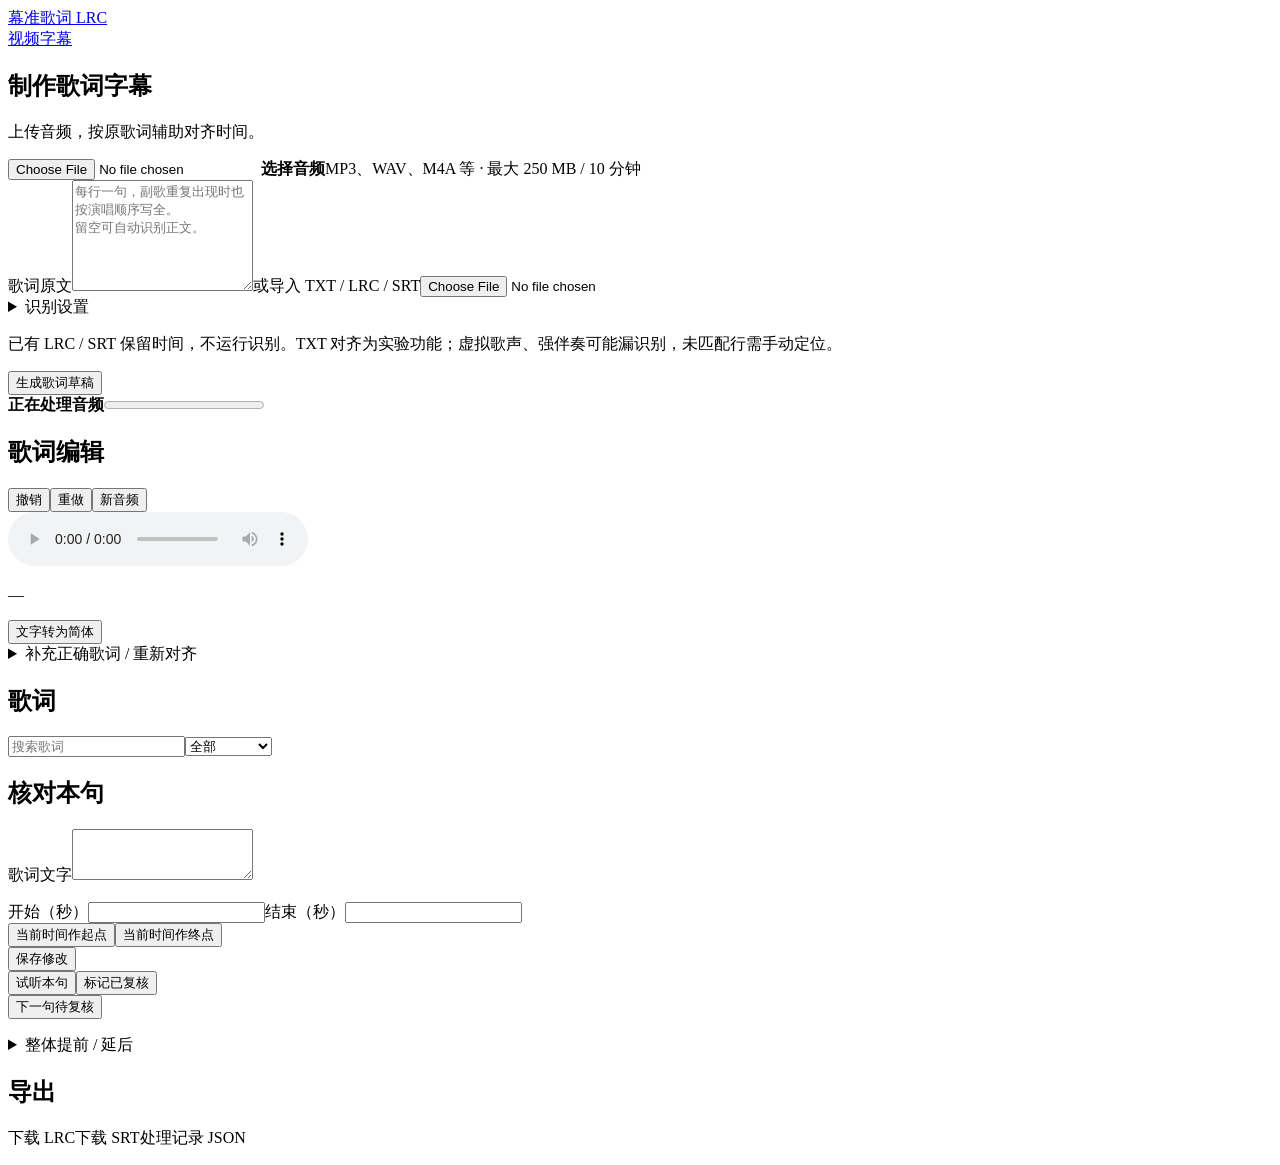
==== src/muzhun/web/lyrics.html @ 212466fd "Add files via upload" ====
<!doctype html>
<html lang="zh-CN">
<head><meta charset="utf-8"><meta name="viewport" content="width=device-width,initial-scale=1"><title>幕准 · 歌词 LRC</title><link rel="stylesheet" href="/static/style.css"><link rel="stylesheet" href="/static/lyrics.css"></head>
<body>
<header class="topbar"><a class="brand" href="/">幕准<span>歌词 LRC</span></a><nav class="nav-actions"><a class="text-button" href="/">视频字幕</a></nav></header>
<main class="lyrics-main">
  <section id="lyrics-welcome" class="welcome"><div class="welcome-heading"><h1>制作歌词字幕</h1><p>上传音频，按原歌词辅助对齐时间。</p></div>
    <div class="upload-card"><form id="lyrics-form">
      <label class="dropzone"><input id="audio-input" name="audio" type="file" accept=".mp3,.wav,.m4a,.flac,.ogg,.opus,.aac,.mp4,.webm" required><strong id="audio-label">选择音频</strong><span>MP3、WAV、M4A 等 · 最大 250 MB / 10 分钟</span></label>
      <div class="lyrics-input"><label for="lyrics-text">歌词原文</label><textarea id="lyrics-text" name="lyrics" rows="7" placeholder="每行一句，副歌重复出现时也按演唱顺序写全。&#10;留空可自动识别正文。"></textarea><label class="file-text">或导入 TXT / LRC / SRT<input id="lyrics-file" type="file" accept=".txt,.lrc,.srt"></label></div>
      <details class="advanced"><summary>识别设置</summary><div class="form-row advanced-body"><label>语言<select name="language"><option value="auto">自动判断</option><option value="zh">中文</option><option value="en">英文</option><option value="ja">日文</option><option value="ko">韩文</option></select></label><label>模型<select name="model"><option value="small">Small</option><option value="base">Base · 较快</option><option value="medium">Medium</option><option value="large-v3-turbo">Large v3 Turbo</option></select></label><label>自动转录字形<select name="script"><option value="auto">中文用简体</option><option value="original">保留识别字形</option><option value="simplified">转为简体</option></select></label></div></details>
      <p class="small-note">已有 LRC / SRT 保留时间，不运行识别。TXT 对齐为实验功能；虚拟歌声、强伴奏可能漏识别，未匹配行需手动定位。</p><button id="lyrics-start" class="primary full" type="submit">生成歌词草稿</button>
    </form></div>
  </section>
  <section id="lyrics-progress" class="progress-panel hidden" aria-live="polite"><strong>正在处理音频</strong><progress id="lyrics-meter" max="1" value="0"></progress><p id="lyrics-message"></p></section>
  <section id="lyrics-workspace" class="hidden">
    <div class="workspace-heading"><h1 id="lyrics-title">歌词编辑</h1><div class="workspace-actions"><button id="lyrics-undo" class="secondary">撤销</button><button id="lyrics-redo" class="secondary">重做</button><button id="lyrics-new" class="secondary">新音频</button></div></div>
    <div class="audio-card"><audio id="audio-player" controls preload="metadata"></audio><p id="live-lyric" aria-live="off">—</p></div>
    <div class="lyrics-tools"><p id="lyrics-source" class="small-note"></p><button id="lyrics-simplify" class="text-button">文字转为简体</button></div>
    <details class="lyrics-realign"><summary>补充正确歌词 / 重新对齐</summary><label for="lyrics-realign-text">完整歌词</label><textarea id="lyrics-realign-text" rows="6" placeholder="每行一句，重复段落也按演唱顺序写全。"></textarea><label class="file-text">或导入 TXT / LRC / SRT<input id="lyrics-realign-file" type="file" accept=".txt,.lrc,.srt"></label><p id="lyrics-realign-note" class="small-note"></p><button id="lyrics-realign-apply" class="secondary">按新歌词重新对齐</button></details>
    <div class="lyrics-editor-grid">
      <div class="cue-card"><div class="card-heading"><h2>歌词</h2><span id="lyrics-summary" class="badge"></span></div><div class="cue-search"><input id="lyrics-search" type="search" placeholder="搜索歌词" aria-label="搜索歌词"><select id="lyrics-filter" aria-label="筛选歌词"><option value="all">全部</option><option value="untimed">未定位</option><option value="unreviewed">未复核</option><option value="issues">对齐待检查</option></select></div><div id="lyrics-list" class="cue-list lyrics-list"></div></div>
      <aside class="inspector"><div class="inspector-section"><div class="card-heading"><h2>核对本句</h2><span id="lyric-number" class="badge"></span></div><label for="lyric-edit">歌词文字</label><textarea id="lyric-edit" rows="3"></textarea><p id="lyric-original" class="small-note"></p><p id="lyric-anchor" class="small-note"></p><div class="time-inputs"><label>开始（秒）<input id="lyric-start" type="number" step="0.001" min="0"></label><label>结束（秒）<input id="lyric-end" type="number" step="0.001" min="0"></label></div><div class="timing-actions"><button id="lyric-set-start" class="text-button">当前时间作起点</button><button id="lyric-set-end" class="text-button">当前时间作终点</button></div><button id="lyric-save" class="secondary full">保存修改</button><div class="review-actions"><button id="lyric-listen" class="secondary">试听本句</button><button id="lyric-review" class="secondary">标记已复核</button></div><button id="lyric-next" class="text-button">下一句待复核</button><p id="lyric-issues" class="small-note"></p></div>
        <details class="inspector-section"><summary>整体提前 / 延后</summary><label>偏移（秒，正数延后）<input id="lyrics-offset" type="number" step="0.1" min="-60" max="60" value="0"></label><button id="lyrics-shift" class="secondary full">应用偏移</button></details>
        <div class="inspector-section export-section"><h2>导出</h2><a id="lyrics-lrc" class="primary full" download>下载 LRC</a><a id="lyrics-srt" class="secondary full" download>下载 SRT</a><a id="lyrics-report" class="small-link" download>处理记录 JSON</a><p id="lyrics-export-note" class="small-note"></p></div>
      </aside>
    </div>
  </section>
  <p id="lyrics-error" role="alert" class="notice hidden"></p>
</main><script src="/static/lyrics.js"></script></body></html>
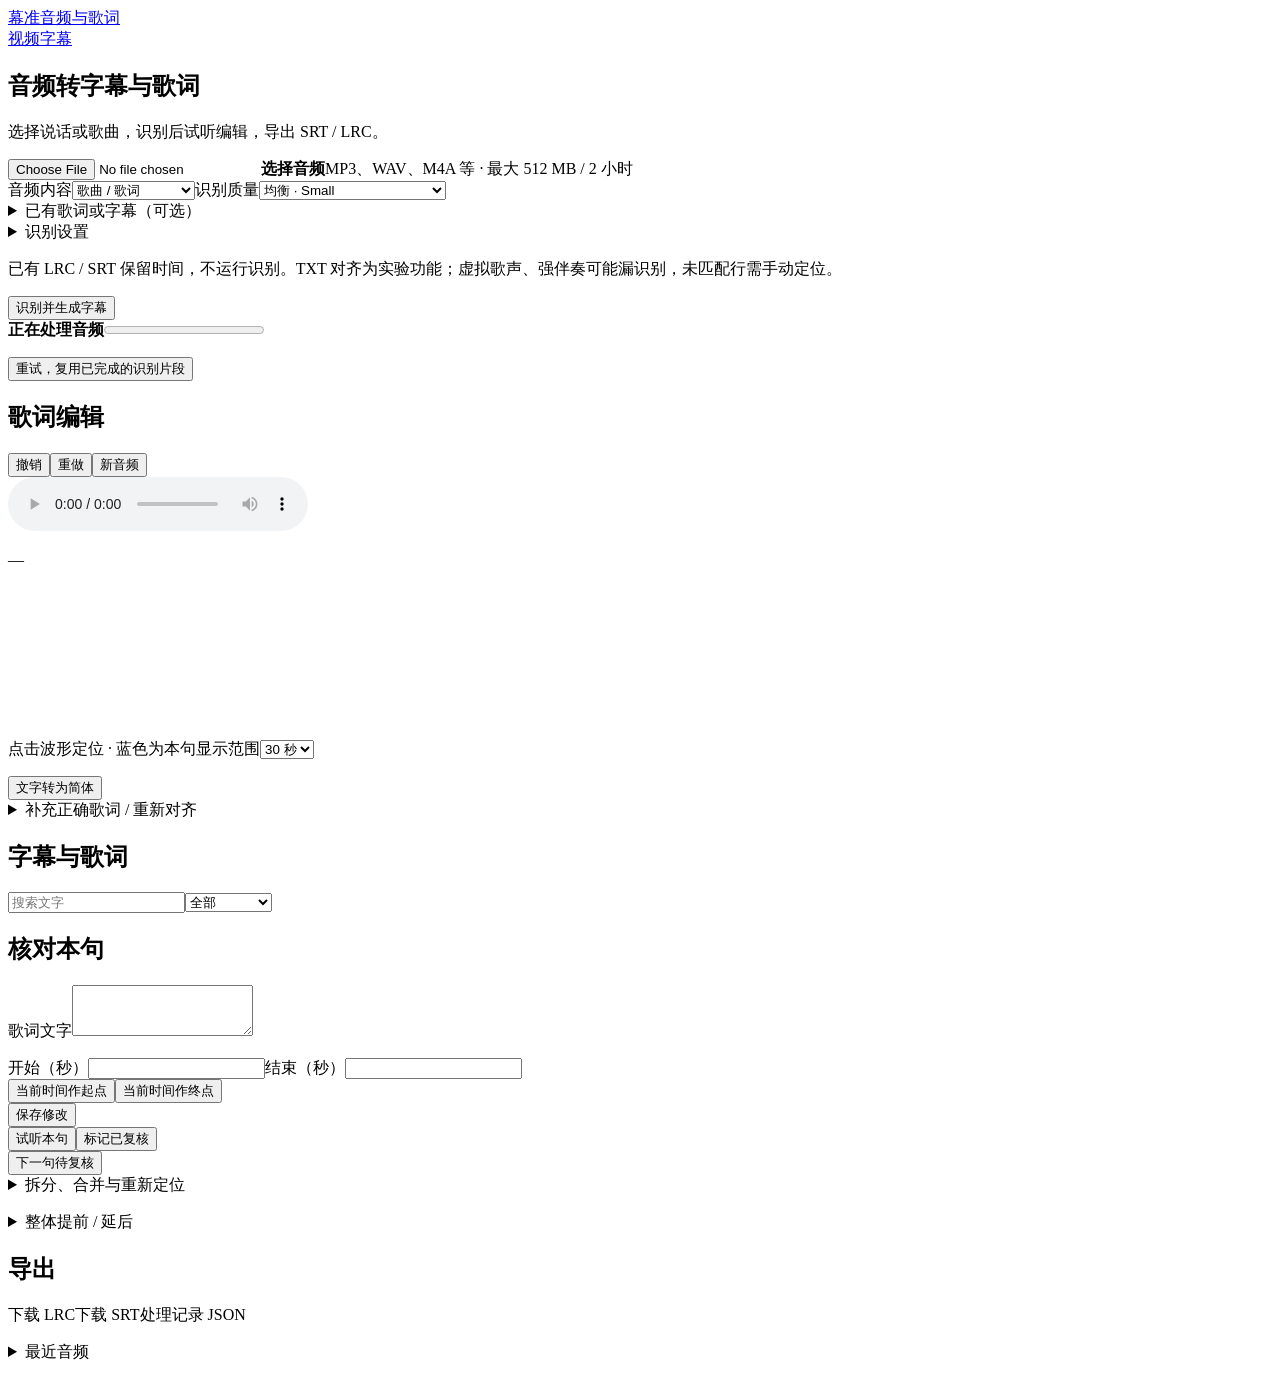
==== commit 76a2f68d: "Prepare Muzhun 1.0: long media, resumable ASR, lyric editing and unified skill setup" ====
--- a/src/muzhun/web/lyrics.html
+++ b/src/muzhun/web/lyrics.html
@@ -1,30 +1,32 @@
-<!doctype html>
-<html lang="zh-CN">
-<head><meta charset="utf-8"><meta name="viewport" content="width=device-width,initial-scale=1"><title>幕准 · 歌词 LRC</title><link rel="stylesheet" href="/static/style.css"><link rel="stylesheet" href="/static/lyrics.css"></head>
-<body>
-<header class="topbar"><a class="brand" href="/">幕准<span>歌词 LRC</span></a><nav class="nav-actions"><a class="text-button" href="/">视频字幕</a></nav></header>
-<main class="lyrics-main">
-  <section id="lyrics-welcome" class="welcome"><div class="welcome-heading"><h1>制作歌词字幕</h1><p>上传音频，按原歌词辅助对齐时间。</p></div>
-    <div class="upload-card"><form id="lyrics-form">
-      <label class="dropzone"><input id="audio-input" name="audio" type="file" accept=".mp3,.wav,.m4a,.flac,.ogg,.opus,.aac,.mp4,.webm" required><strong id="audio-label">选择音频</strong><span>MP3、WAV、M4A 等 · 最大 250 MB / 10 分钟</span></label>
-      <div class="lyrics-input"><label for="lyrics-text">歌词原文</label><textarea id="lyrics-text" name="lyrics" rows="7" placeholder="每行一句，副歌重复出现时也按演唱顺序写全。&#10;留空可自动识别正文。"></textarea><label class="file-text">或导入 TXT / LRC / SRT<input id="lyrics-file" type="file" accept=".txt,.lrc,.srt"></label></div>
-      <details class="advanced"><summary>识别设置</summary><div class="form-row advanced-body"><label>语言<select name="language"><option value="auto">自动判断</option><option value="zh">中文</option><option value="en">英文</option><option value="ja">日文</option><option value="ko">韩文</option></select></label><label>模型<select name="model"><option value="small">Small</option><option value="base">Base · 较快</option><option value="medium">Medium</option><option value="large-v3-turbo">Large v3 Turbo</option></select></label><label>自动转录字形<select name="script"><option value="auto">中文用简体</option><option value="original">保留识别字形</option><option value="simplified">转为简体</option></select></label></div></details>
-      <p class="small-note">已有 LRC / SRT 保留时间，不运行识别。TXT 对齐为实验功能；虚拟歌声、强伴奏可能漏识别，未匹配行需手动定位。</p><button id="lyrics-start" class="primary full" type="submit">生成歌词草稿</button>
-    </form></div>
-  </section>
-  <section id="lyrics-progress" class="progress-panel hidden" aria-live="polite"><strong>正在处理音频</strong><progress id="lyrics-meter" max="1" value="0"></progress><p id="lyrics-message"></p></section>
-  <section id="lyrics-workspace" class="hidden">
-    <div class="workspace-heading"><h1 id="lyrics-title">歌词编辑</h1><div class="workspace-actions"><button id="lyrics-undo" class="secondary">撤销</button><button id="lyrics-redo" class="secondary">重做</button><button id="lyrics-new" class="secondary">新音频</button></div></div>
-    <div class="audio-card"><audio id="audio-player" controls preload="metadata"></audio><p id="live-lyric" aria-live="off">—</p></div>
-    <div class="lyrics-tools"><p id="lyrics-source" class="small-note"></p><button id="lyrics-simplify" class="text-button">文字转为简体</button></div>
-    <details class="lyrics-realign"><summary>补充正确歌词 / 重新对齐</summary><label for="lyrics-realign-text">完整歌词</label><textarea id="lyrics-realign-text" rows="6" placeholder="每行一句，重复段落也按演唱顺序写全。"></textarea><label class="file-text">或导入 TXT / LRC / SRT<input id="lyrics-realign-file" type="file" accept=".txt,.lrc,.srt"></label><p id="lyrics-realign-note" class="small-note"></p><button id="lyrics-realign-apply" class="secondary">按新歌词重新对齐</button></details>
-    <div class="lyrics-editor-grid">
-      <div class="cue-card"><div class="card-heading"><h2>歌词</h2><span id="lyrics-summary" class="badge"></span></div><div class="cue-search"><input id="lyrics-search" type="search" placeholder="搜索歌词" aria-label="搜索歌词"><select id="lyrics-filter" aria-label="筛选歌词"><option value="all">全部</option><option value="untimed">未定位</option><option value="unreviewed">未复核</option><option value="issues">对齐待检查</option></select></div><div id="lyrics-list" class="cue-list lyrics-list"></div></div>
-      <aside class="inspector"><div class="inspector-section"><div class="card-heading"><h2>核对本句</h2><span id="lyric-number" class="badge"></span></div><label for="lyric-edit">歌词文字</label><textarea id="lyric-edit" rows="3"></textarea><p id="lyric-original" class="small-note"></p><p id="lyric-anchor" class="small-note"></p><div class="time-inputs"><label>开始（秒）<input id="lyric-start" type="number" step="0.001" min="0"></label><label>结束（秒）<input id="lyric-end" type="number" step="0.001" min="0"></label></div><div class="timing-actions"><button id="lyric-set-start" class="text-button">当前时间作起点</button><button id="lyric-set-end" class="text-button">当前时间作终点</button></div><button id="lyric-save" class="secondary full">保存修改</button><div class="review-actions"><button id="lyric-listen" class="secondary">试听本句</button><button id="lyric-review" class="secondary">标记已复核</button></div><button id="lyric-next" class="text-button">下一句待复核</button><p id="lyric-issues" class="small-note"></p></div>
-        <details class="inspector-section"><summary>整体提前 / 延后</summary><label>偏移（秒，正数延后）<input id="lyrics-offset" type="number" step="0.1" min="-60" max="60" value="0"></label><button id="lyrics-shift" class="secondary full">应用偏移</button></details>
-        <div class="inspector-section export-section"><h2>导出</h2><a id="lyrics-lrc" class="primary full" download>下载 LRC</a><a id="lyrics-srt" class="secondary full" download>下载 SRT</a><a id="lyrics-report" class="small-link" download>处理记录 JSON</a><p id="lyrics-export-note" class="small-note"></p></div>
-      </aside>
-    </div>
-  </section>
-  <p id="lyrics-error" role="alert" class="notice hidden"></p>
-</main><script src="/static/lyrics.js"></script></body></html>
+<!doctype html>
+<html lang="zh-CN">
+<head><meta charset="utf-8"><meta name="viewport" content="width=device-width,initial-scale=1"><title>幕准 · 音频与歌词</title><link rel="stylesheet" href="/static/style.css"><link rel="stylesheet" href="/static/lyrics.css"></head>
+<body>
+<header class="topbar"><a class="brand" href="/">幕准<span>音频与歌词</span></a><nav class="nav-actions"><a class="text-button" href="/">视频字幕</a></nav></header>
+<main class="lyrics-main">
+  <section id="lyrics-welcome" class="welcome"><div class="welcome-heading"><h1>音频转字幕与歌词</h1><p>选择说话或歌曲，识别后试听编辑，导出 SRT / LRC。</p></div>
+    <div class="upload-card"><form id="lyrics-form">
+      <label class="dropzone"><input id="audio-input" name="audio" type="file" accept=".mp3,.wav,.m4a,.flac,.ogg,.opus,.aac,.mp4,.webm" required><strong id="audio-label">选择音频</strong><span>MP3、WAV、M4A 等 · 最大 512 MB / 2 小时</span></label>
+      <div class="form-row"><label>音频内容<select name="content"><option value="song">歌曲 / 歌词</option><option value="speech">说话 / 课程 / 播客</option></select></label><label>识别质量<select name="model"><option value="small">均衡 · Small</option><option value="large-v3-turbo">精细 · Large v3 Turbo · 较慢</option><option value="base">快速试用 · Base</option><option value="medium">Medium</option></select></label></div>
+      <details class="lyrics-input advanced"><summary>已有歌词或字幕（可选）</summary><label for="lyrics-text">歌词原文</label><textarea id="lyrics-text" name="lyrics" rows="7" placeholder="每行一句，副歌重复出现时也按演唱顺序写全。&#10;留空可自动识别正文。"></textarea><label class="file-text">或导入 TXT / LRC / SRT<input id="lyrics-file" type="file" accept=".txt,.lrc,.srt"></label></details>
+      <details class="advanced"><summary>识别设置</summary><div class="form-row advanced-body"><label>语言<select name="language"><option value="auto">自动判断</option><option value="zh">中文</option><option value="en">英文</option><option value="ja">日文</option><option value="ko">韩文</option></select></label><label>术语 / 人名（每行一个，可选）<textarea name="glossary" rows="2" placeholder="LoRA&#10;PyTorch"></textarea></label><label>自动转录字形<select name="script"><option value="auto">中文用简体</option><option value="original">保留识别字形</option><option value="simplified">转为简体</option></select></label></div></details>
+      <p class="small-note">已有 LRC / SRT 保留时间，不运行识别。TXT 对齐为实验功能；虚拟歌声、强伴奏可能漏识别，未匹配行需手动定位。</p><button id="lyrics-start" class="primary full" type="submit">识别并生成字幕</button>
+    </form></div>
+  </section>
+  <section id="lyrics-progress" class="progress-panel hidden" aria-live="polite"><strong>正在处理音频</strong><progress id="lyrics-meter" max="1" value="0"></progress><p id="lyrics-message"></p><button id="lyrics-retry" class="secondary hidden">重试，复用已完成的识别片段</button></section>
+  <section id="lyrics-workspace" class="hidden">
+    <div class="workspace-heading"><h1 id="lyrics-title">歌词编辑</h1><div class="workspace-actions"><button id="lyrics-undo" class="secondary">撤销</button><button id="lyrics-redo" class="secondary">重做</button><button id="lyrics-new" class="secondary">新音频</button></div></div>
+    <div class="audio-card"><audio id="audio-player" controls preload="metadata"></audio><p id="live-lyric" aria-live="off">—</p><canvas id="waveform" tabindex="0" aria-label="音频波形：点击定位，方向键微调播放时间"></canvas><div class="wave-controls"><span>点击波形定位 · 蓝色为本句</span><label>显示范围<select id="wave-span"><option value="10">10 秒</option><option value="30" selected>30 秒</option><option value="60">60 秒</option></select></label></div></div>
+    <div class="lyrics-tools"><p id="lyrics-source" class="small-note"></p><button id="lyrics-simplify" class="text-button">文字转为简体</button></div>
+    <details class="lyrics-realign"><summary>补充正确歌词 / 重新对齐</summary><label for="lyrics-realign-text">完整歌词</label><textarea id="lyrics-realign-text" rows="6" placeholder="每行一句，重复段落也按演唱顺序写全。"></textarea><label class="file-text">或导入 TXT / LRC / SRT<input id="lyrics-realign-file" type="file" accept=".txt,.lrc,.srt"></label><p id="lyrics-realign-note" class="small-note"></p><button id="lyrics-realign-apply" class="secondary">按新歌词重新对齐</button></details>
+    <div class="lyrics-editor-grid">
+      <div class="cue-card"><div class="card-heading"><h2 id="lines-heading">字幕与歌词</h2><span id="lyrics-summary" class="badge"></span></div><div class="cue-search"><input id="lyrics-search" type="search" placeholder="搜索文字" aria-label="搜索歌词"><select id="lyrics-filter" aria-label="筛选歌词"><option value="all">全部</option><option value="untimed">未定位</option><option value="unreviewed">未复核</option><option value="issues">对齐待检查</option></select></div><div id="lyrics-list" class="cue-list lyrics-list"></div></div>
+      <aside class="inspector"><div class="inspector-section"><div class="card-heading"><h2>核对本句</h2><span id="lyric-number" class="badge"></span></div><label for="lyric-edit">歌词文字</label><textarea id="lyric-edit" rows="3"></textarea><p id="lyric-original" class="small-note"></p><p id="lyric-anchor" class="small-note"></p><div class="time-inputs"><label>开始（秒）<input id="lyric-start" type="number" step="0.001" min="0"></label><label>结束（秒）<input id="lyric-end" type="number" step="0.001" min="0"></label></div><div class="timing-actions"><button id="lyric-set-start" class="text-button">当前时间作起点</button><button id="lyric-set-end" class="text-button">当前时间作终点</button></div><button id="lyric-save" class="secondary full">保存修改</button><div class="review-actions"><button id="lyric-listen" class="secondary">试听本句</button><button id="lyric-review" class="secondary">标记已复核</button></div><button id="lyric-next" class="text-button">下一句待复核</button><details class="line-operations"><summary>拆分、合并与重新定位</summary><div class="timing-actions"><button id="lyric-split" class="secondary">在光标处拆句</button><button id="lyric-merge" class="secondary">合并下一句</button></div><button id="lyric-delete" class="text-button">删除本句（可撤销）</button><div class="time-inputs"><label>查找范围起点<input id="range-start" type="number" min="0" step=".1"></label><label>查找范围终点<input id="range-end" type="number" min="0" step=".1"></label></div><button id="lyric-range" class="secondary full">在这段音频中重新对齐本句</button></details><p id="lyric-issues" class="small-note"></p></div>
+        <details class="inspector-section"><summary>整体提前 / 延后</summary><label>偏移（秒，正数延后）<input id="lyrics-offset" type="number" step="0.1" min="-60" max="60" value="0"></label><button id="lyrics-shift" class="secondary full">应用偏移</button></details>
+        <div class="inspector-section export-section"><h2>导出</h2><a id="lyrics-lrc" class="primary full" download>下载 LRC</a><a id="lyrics-srt" class="secondary full" download>下载 SRT</a><a id="lyrics-report" class="small-link" download>处理记录 JSON</a><p id="lyrics-export-note" class="small-note"></p></div>
+      </aside>
+    </div>
+  </section>
+  <details class="history-section" id="lyrics-history-section"><summary>最近音频</summary><div id="lyrics-history" class="history-list"></div></details>
+  <p id="lyrics-error" role="alert" class="notice hidden"></p>
+</main><script src="/static/client.js"></script><script src="/static/waveform.js"></script><script src="/static/lyrics.js"></script></body></html>
